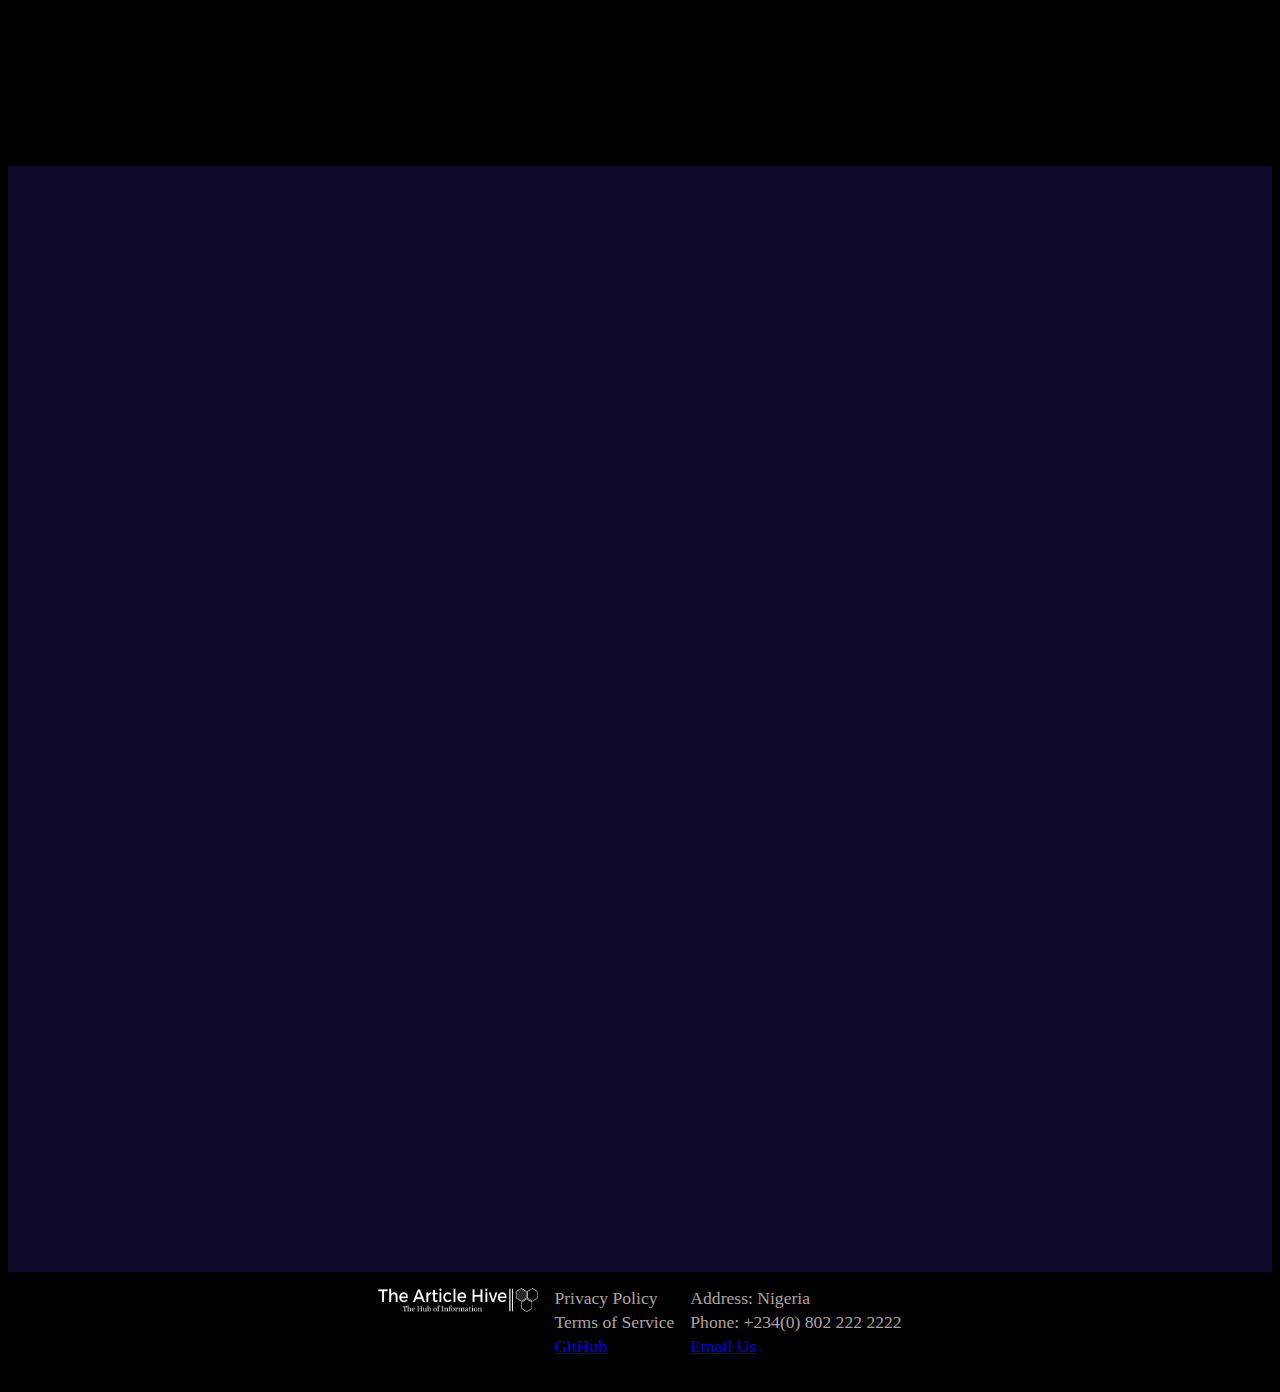
==== index.html @ c69f14dd "Update index.html" ====
<!DOCTYPE html>
<html lang="en">
<head>
	<meta charset="UTF-8">
	<meta name="viewport" content="width=device-width, initial-scale=1.0">
	<meta name="author" content="The Article Hive">
	<meta name="description" content="An online article club that promotes knowledge">
	<link rel="shortcut icon" type="image/png" href="./logo - shade of brown/the-article-hive-favicon-color.png" />
	<title>The Article Hive</title>
	<link rel="stylesheet" href="./static/css/style.css">
</head>
<body>
	<header>
		<a href="./index.html">
			<img class="right-anime" src="./static/logo - shade of brown/the-article-hive-high-resolution-logo-transparent.png" alt="header logo" />
		</a>
		<div style="display: flex;">
			<nav class="left-anime">
				<ul>
					<li><a href="./index.html">Home</a></li>
					<li><a href="./hive.html">Hive</a></li>
					<li><a href="./profile.html">Profile</a></li>
					<li><a href="./about.html">About</a></li>
					<li><a href="./contact.html">Contact</a></li>
					<li><a href="./login.html">Register/Login</a></li>
				</ul>
			</nav>
			<!-- <div class="search-container">
				<img src="./images/search-logo2.png" alt="search logo" />
				<input name="search" type="search" placeholder="Search"/>
			</div> -->
		</div>
	</header>
	<main>
		<div style="background-color: #4f33ec2f; padding-top: 2rem;">
			<div class="hero down-drop">
				<h1 class="right-anime">The Article Hive</h1>
				<h2 class="left-anime">A place to share your articles</h2>
			</div>
		</div>
		<section class="new-and-rated">
			<div class="">
				<h1 class="section-headings left-anime">New!</h1>
				<div class="responsive">
					<a class="box-link" href="./article.html">
						<article class="article-box index-page top-drop article-new">
							<h1 class="hor-align">The Future of Technology</h1>
							<div class="author-profilePic-date position-h1-new">
								<img src="./static/images/placeholder.png" alt="author image" /><span class="separator">•</span>
								<h1>Yomi Adebayo</h1><span class="separator">•</span>
								<h1>May 22, 2024</h1>
							</div>
							<p>
								Lorem ipsum dolor sit amet, consectetur adipisicing elit, sed do eiusmod
								Lorem ipsum dolor sit amet, consectetur adipisicing elit, sed do eiusmod
								Lorem ipsum dolor sit amet, consectetur adipisicing elit, sed do eiusmod
							</p>
						</article>
					</a>
					<a class="box-link" href="./article.html">
						<article class="article-box index-page top-drop article-new">
							<h1 class="hor-align">What you need to know about IOT</h1>
							<div class="author-profilePic-date position-h1-new">
								<img src="./static/images/placeholder.png" alt="author image" /><span class="separator">•</span>
								<h1>Yomi Adebayo</h1><span class="separator">•</span>
								<h1>May 22, 2024</h1>
							</div>
							<p>
								Lorem ipsum dolor sit amet, consectetur adipisicing elit, sed do eiusmod
								Lorem ipsum dolor sit amet, consectetur adipisicing elit, sed do eiusmod
								Lorem ipsum dolor sit amet, consectetur adipisicing elit, sed do eiusmod
							</p>
						</article>
					</a>
					<a class="box-link" href="./article.html">
						<article class="article-box index-page top-drop article-new">
							<h1 class="hor-align">How to become a better Entrepreneur</h1>
							<div class="author-profilePic-date position-h1-new">
								<img src="./static/images/placeholder.png" alt="author image" /><span class="separator">•</span>
								<h1>Yomi Adebayo</h1><span class="separator">•</span>
								<h1>May 22, 2024</h1>
							</div>
							<p>
								Lorem ipsum dolor sit amet, consectetur adipisicing elit, sed do eiusmod
								Lorem ipsum dolor sit amet, consectetur adipisicing elit, sed do eiusmod
								Lorem ipsum dolor sit amet, consectetur adipisicing elit, sed do eiusmod
							</p>
						</article>
					</a>
					<a class="box-link" href="./article.html">
						<article class="article-box index-page top-drop article-new">
							<h1 class="hor-align">Why Tech Experts are diverting into Farming</h1>
							<div class="author-profilePic-date position-h1-new">
								<img src="./static/images/placeholder.png" alt="author image" /><span class="separator">•</span>
								<h1>Yomi Adebayo</h1><span class="separator">•</span>
								<h1>May 22, 2024</h1>
							</div>
							<p>
								Lorem ipsum dolor sit amet, consectetur adipisicing elit, sed do eiusmod
								Lorem ipsum dolor sit amet, consectetur adipisicing elit, sed do eiusmod
								Lorem ipsum dolor sit amet, consectetur adipisicing elit, sed do eiusmod
							</p>
						</article>
					</a>
				</div>
				<div class="button-container">
					<h1>Join Our Community of Avid Readers and Thought Leaders.</h1>
					<h1>Read, Learn, and Grow with our Article Hive</h1>
					<div class="click-anime">
						<a href="./hive.html">
							<button>Click here for more</button>
						</a>
					</div>
				</div>
			</div>
			<div class="">
				<h1 class="section-headings right-anime" >Top rated</h1>
				<div>
					<a class="box-link" href="./article.html">
						<article class="article-box top-rated index-page left-anime article-rated">
							<h1 class="hor-align">The 7 Benefits of BSc Degree</h1>
							<p>
								Lorem ipsum dolor sit amet, consectetur adipisicing elit, sed do eiusmod
							</p>
							<div class="author-profilePic-date position-h1-new">
								<h1>Yomi Adebayo</h1><span class="separator separator-rated">•</span>
								<h1>May 22, 2024</h1>
							</div>
						</article>
					</a>
					<a class="box-link" href="./article.html">
						<article class="article-box top-rated index-page left-anime article-rated">
							<h1 class="hor-align">The Truth about AI</h1>
							<p>
								Lorem ipsum dolor sit amet, consectetur adipisicing elit, sed do eiusmod
							</p>
							<div class="author-profilePic-date position-h1-new">
								<h1>Yomi Adebayo</h1><span class="separator separator-rated">•</span>
								<h1>May 22, 2024</h1>
							</div>
						</article>
					</a>
					<a class="box-link" href="./article.html">
						<article class="article-box top-rated index-page left-anime article-rated">
							<h1 class="hor-align">How to be Excellent in Prompt Engineer</h1>
							<p>
								Lorem ipsum dolor sit amet, consectetur adipisicing elit, sed do eiusmod
							</p>
							<div class="author-profilePic-date position-h1-new">
								<h1>Yomi Adebayo</h1><span class="separator separator-rated">•</span>
								<h1>May 22, 2024</h1>
							</div>
						</article>
					</a>
				</div>
			</div>
		</section>
	</main>
	<footer class="paragraph">
		<div>
            <img src="./static/logo - shade of brown/the-article-hive-high-resolution-logo-white-transparent.png" alt="footer logo" />
        </div>
		<div>
			<p>Privacy Policy</p>
			<p>Terms of Service</p>
			<p><a href='#'>GitHub</a></p>
		</div>
		<div>
			<p>Address: Nigeria</p>
			<p>Phone: +234(0) 802 222 2222</p>
			<p><a href='#'>Email Us</a></p>
		</div>
		<script src="./static/js/form.js"></script>
		<script src="./static/js/hero.js"></script>
	</footer>
</body>
</html>
---- static/css/style.css ----
@keyframes dropdown {
    from {
        transform: translateY(-100%);
        opacity: 0;
    }
    to {
        transform: translateY(0);
        opacity: 1;
    }
}
.top-drop {
    opacity: 0;
    animation: dropdown 1s ease-out forwards;
}

@keyframes dropup {
    from {
        transform: translateY(100%);
        opacity: 0;
    }
    to {
        transform: translateY(0);
        opacity: 1;
    }
}
.down-drop {
    opacity: 0;
    animation: dropup 1s ease-out forwards;
}

@keyframes fadeIn {
    from {
        transform: translateX(-100%);
        opacity: 0;
    }
    to {
        transform: translateX(0);
        opacity: 1;
    }
}
.left-anime {
    opacity: 0;
    animation: fadeIn 2s ease-out forwards;
}

@keyframes fadeOut {
    from {
        transform: translateX(100%);
        opacity: 0;
    }
    to {
        transform: translateX(0);
        opacity: 1;
    }
}
.right-anime {
    opacity: 0;
    animation: fadeOut 2s ease-out forwards;
}

.button-container {
	text-align: center;
	margin-top: 2rem;
	padding-bottom: 1.5rem;
}
@keyframes bounceIn {
    from {
        transform: scale(0.5);
        opacity: 0;
    }
    to {
        transform: scale(1);
        opacity: 1;
    }
}
.click-anime {
	opacity: 0;
    animation: bounceIn 1s ease-out forwards;
    animation-delay: 0.5s;
}
.button-container button {
	background-color: rgb(134,77,37);
	color: white;
	border: none;
	border-radius: .6rem;
	cursor: pointer;
	transition: background-color 0.3s ease, transform 0.3s ease;
	font-size: 1rem;
	padding: 1rem .9rem;

	@media (min-width: 480px) {
        font-size: 1rem;
    }
	@media (min-width: 720px) {
        font-size: 1.2rem;
    }
	@media (min-width: 1024px) {
        font-size: 2rem;
    }
}

.button-container button:hover {
	background-color: #6b3a1e;
	transform: scale(1.05);
}

.button-container button:active {
	transform: scale(0.95);
}

/* @keyframes bounceIn {
    from {
        transform: scale(0.5);
        opacity: 0;
    }
    to {
        transform: scale(1);
        opacity: 1;
    }
} */
.button-container h1 {
	font-size: 1rem;
    opacity: 0;
    animation: bounceIn 1s ease-out forwards;
    animation-delay: 0.5s;

	@media (min-width: 480px) {
        font-size: 1rem;
    }
	@media (min-width: 1024px) {
        font-size: 2rem;
    }
	@media (min-width: 1300px) {
        font-size: 2.5rem;
    }
}

p {
	font-size: 0;
}

h1, h2, h3, h4, h5, h6, p, button, .link-tag {
	/* font-family: 'Alice', 'Courier New', Courier, monospace; */
	color: #afa4a4;
	font-size: large;

	@media (min-width: 480px) {
		font-size: small;
	}
	@media (min-width: 1024px) {
		font-size: x-large;
	}
	@media (min-width: 1200px) {
		font-size: large;
	}
	@media (min-width: 1300px) {
		font-size: larger;
	}
}

.hor-align {
	display: flex;
    flex-direction: row;
    align-items: center;
}

body {
	/* padding: 4rem; */ /* original consideration */
	background-color: black;
}

header {
	padding: .5rem 1rem; /* under consideration */
	padding-top: 2rem;
	display: flex;
	justify-content: space-between;
	align-items: center;
	flex-direction: column;

	@media (min-width: 480px) {
		padding-top: 1rem;
	}
	@media (min-width: 720px) {
		padding-top: 1.1rem;
	}
	@media (min-width: 1024px) {
		padding: 2rem 2rem; /* under consideration */
		padding-top: 3rem;
	}
	@media (min-width: 1024px) {
		flex-direction: row;
	}
}

nav {
	padding-right: 2rem;
	/* @media (min-width: 480px) {
		padding-top: 1rem;
	} */
	/* @media (min-width: 720px) {
		padding-top: 1.1rem;
	} */
	/* @media (min-width: 1024px) {
		padding: 2rem 2rem;
		padding-top: 3rem;
	} */
}

header img {
	width: 13rem;

	@media (min-width: 480px) {
		width: 15rem;
	}
	@media (min-width: 720px) {
		width: 20rem;
	}
	@media (min-width: 1024px) {
		width: 25rem;
	}
}

ul {
    list-style-type: none;
	display: flex;
}

ul li {
	font-size: 0.8rem;
	padding: 0.15rem;

	@media (min-width: 480px) {
		font-size: 1rem;
		padding: .3rem;
	}
	@media (min-width: 720px) {
		/* font-size: 0.9rem; */
		padding: 0.5rem;
	}
	@media (min-width: 1024px) {
		font-size: 1.5rem;
		padding: 0.7rem;
	}
	@media (min-width: 1200px) {
		font-size: 1.3rem;
		padding: 0.7rem;
	}
}

/* hero {
	display: flex;
    flex-direction: column;
    align-items: center;
    justify-content: center;
} */

.hero {
	display: block;
	height: 250px; /* make responsive */
	/* width: 600px; */
	width: auto;
	text-align: center;
	color: white;
	padding: 1.25rem;
	box-sizing: border-box;
	transition: background 2s ease-out;
	border-radius: 0.5rem;
	margin: 0 1rem; /* under consideration */
	height: 8rem;

	@media (min-width: 480px) {
        border-radius: 0.5rem;
		margin: 0 1rem; /* under consideration */
		height: 8rem;
    }
	@media (min-width: 720px) {
        border-radius: 0.5rem;
		margin: 0 4rem; /* under consideration */
		height: 13rem;
    }
}

.hero h1, .hero h2 {
	color: #ffffff;
	margin: 0;
	padding: 0;
	text-shadow: 2px 2px 4px rgba(0, 0, 0, 0.7);
}

.hero h1 {
	font-size: 1.6rem;

	@media (min-width: 480px) {
        font-size: 1.8rem;
    }
	@media (min-width: 720px) {
        font-size: 2rem;
    }
	@media (min-width: 1024px) {
        font-size: 2.4rem;
    }
	@media (min-width: 1300px) {
        font-size: 3rem;
    }
}

.hero h2 {
	font-size: 1rem;

	/* @media (min-width: 480px) {
        font-size: rem;
    } */
	@media (min-width: 720px) {
        font-size: 1.5rem;
    }
	@media (min-width: 1024px) {
        font-size: 1.8rem;
    }
}

article {
	padding-top: 2rem;
	/* box-sizing: border-box; */

	@media (min-width: 480px) {
        font-size: 1rem;
    }
}
.article-new {
	margin: 0.3rem;
}
.article-rated {
	margin: 1rem;
}

article img {
	width: 1.2rem;
	height: 1.2rem;
	border-radius: 50%;
	align-self: center;

	@media (min-width: 480px) {
        font-size: 1rem;
    }
}

article h1 {
	text-align: center;

	@media (min-width: 1024px) {
        margin-bottom: .5rem;
    }
}

article p {
	@media (min-width: 1024px) {
        margin-top: .5rem;
    }
}

.separator {
	color: #afa4a4;
	margin: 0 .4rem;
	align-self: center;
}
.separator-rated {
	padding-top: 0.7rem;
	@media (min-width: 480px) {
        padding-top: 0.2rem;
    }
	@media (min-width: 1024px) {
        padding-top: 0.3rem;
    }
	/* align-self: flex-end; */
}

.hive {
	display: grid;
	grid-template-columns: 2fr .5fr;
	gap: .1rem;
}

.new-and-rated {
	display: grid;
	/* grid-template-columns: 2fr .5fr; */
	grid-template-rows: 2fr .5fr;
	gap: .1rem;
	/* padding-top: 2rem; */
	background-color: #4f33ec2f;
	padding: .5rem 1rem; /* under consideration */

	@media (min-width: 480px) {
        font-size: 1rem;
    }
	@media (min-width: 1200px) {
        grid-template-columns: 2fr .5fr;
    }
}

.responsive {
	display: flex;
	flex-direction: column;

	@media (min-width: 480px) {
        font-size: 1rem;
    }
	@media (min-width: 1200px) {
        flex-direction: row;
    }
}

.hive-responsive {
	display: grid;
    grid-template-columns: repeat(auto-fill, minmax(1fr));
    /* margin: 0.5rem; */

	@media (min-width: 1024px) {
		grid-template-columns: repeat(3, 1fr);
	}
	@media (min-width: 1200px) {
		grid-template-columns: repeat(4, 1fr);
	}
}

.profile {
	display: flex;
	flex-direction: column;
	gap: .1rem;
	background-color: #4f33ec2f;
	padding: .5rem 1rem;
}
.profile h1, .profile p {
	@media (min-width: 320px) {
        font-size: 1rem;
    }
	@media (min-width: 1200px) {
        font-size: 1rem;
    }
	@media (min-width: 1300px) {
        font-size: 1.5rem;
    }
}
.profile-img-container {
	display: flex;
	flex-direction: column;
	justify-content: center;
	align-items: center;
	/* background-color: #4f33ec2f;
	padding: .5rem 1rem; */
}
.profile-img-container img {
	/* flex: 1rem 1rem auto; */
	width: 50%;
	border-radius: 13%;

	@media (min-width: 480px) {
		width: 35%;
		border-radius: 13%;
    }
	@media (min-width: 720px) {
		width: 20%;
		border-radius: 13%;
    }
	@media (min-width: 1024px) {
		width: 20%;
		border-radius: 13%;
    }
	@media (min-width: 1200px) {
		width: 17%;
		border-radius: 13%;
    }

}

/* .name {
	font-size: x-large;
} */

.section-headings {
	text-align: center;
	font-size: 1rem;
	/* margin-bottom: 1rem; */
	/* text-decoration: bold; */

	@media (min-width: 480px) {
        font-size: 1.5rem;
    }
	@media (min-width: 1024px) {
        font-size: 2rem;
    }
}

.article-box {
	display: flex;
	flex-direction: column;
    /* align-items: center; */
	padding: .8rem;
	/* border: 0.15rem solid #864d25; */
	border: 0.15rem solid rgb(134,77,37);
	border-radius: 1rem;
	/* background-color: hwb(25 1% 92% / 0.589); */
	/* background-color: rgba(12, 58, 26, 0.466); */
	/* background-image: url("../logo\ -\ shade\ of\ brown/the-article-hive-high-resolution-logo.png");
	background-size: cover; */
	background-color: hwb(34 30% 23% / 0.219);
	/* background-color: white; */
	/* box-shadow: #e0e0e0; */
}
.article-box:hover {
	/* background-color: #e0e0e0; */
	transform: translateY(-8px);
	box-shadow: 2px 2px 10px #afa4a4;
	transition: 0.3s ease-out;
}
.index-page {
	align-items: center;
}
/* .hive-page {
	align-items: flex-start;
} */

/* .article-box h1, h2, h3, h4, h5, h6, p, button { */
	/* font-family: 'Alice', 'Courier New', Courier, monospace; */
	/* color: black; */
/* } */

.top-rated h1 {
	margin-bottom: 0;
}

.top-rated p {
	margin-top: 0;
	margin-bottom: 0;
}

.author-profilePic-date {
	display: flex;
}
.author-profilePic-date h1 {
	font-size: .8rem;
	text-wrap: nowrap;

	@media (min-width: 480px) {
        font-size: 0.6rem;
    }
	@media (min-width: 1024px) {
        font-size: 1rem;
    }
	@media (min-width: 1200px) {
        font-size: 0.7rem;
    }
	@media (min-width: 1300px) {
        font-size: 1rem;
    }
}
.position-h1-new h1 {
	@media (min-width: 480px) {
        margin-top: 0.4rem;
    }
	/* margin-top: 0.4rem; */
}

section a {
	text-decoration: none;
	color: inherit;
}

footer {
	display: flex;
	justify-content: center;
	padding-top: 1rem;
	padding-bottom: 1.5rem;
	gap: .65rem;

	@media (min-width: 480px) {
        padding-top: 1rem;
		gap: .4rem;
    }
	@media (min-width: 1024px) {
        /* padding-top: 1rem; */
		gap: 1rem;
    }
}

footer p {
	margin: 0;
	margin-bottom: .5rem;
	font-size: .5rem;
}
.paragraph p {
	@media (min-width: 480px) {
        margin-bottom: 0.2rem;
		font-size: 0.8rem;
    }
	@media (min-width: 1024px) {
        margin-bottom: 0.2rem;
		font-size: 1.1rem;
    }
	@media (min-width: 1300px) {
		font-size: 1.2rem;
    }
}

footer img {
	width: 6rem;
	height: 1rem;

	@media (min-width: 1024px) {
        width: 10rem;
		height: 1.5rem;
    }
	@media (min-width: 720px) {
        /* width: rem; */
    }
}

.about, .article, .register, .contact, .login {
	background-color: #4f33ec2f;
	padding: .5rem 1rem; /* under consideration */

	@media (min-width: 1024px) {
		padding: 2rem 2rem;
	}

	/* padding: .5rem 1rem;
	display: flex;
	justify-content: space-between;
	align-items: center;

	@media (min-width: 480px) {
		padding-top: 1rem;
	}
	@media (min-width: 720px) {
		padding-top: 1.1rem;
	}
	@media (min-width: 1024px) {
		padding: 2rem 2rem;
		padding-top: 3rem;
	} */
}
.about h1, .article h1, .profile h1 {
	font-size: 2.1rem;
}
.article img {
	width: 10%;
	/* height: rem; */
}

.flex-block {
	display: flex;
}

.search-container {
    /* position: relative; */
	display: flex;
    width: 12rem;

}
.search-container input[type="search"] {
    width: 100%;
    padding: 5px 40px;
    font-size: 1em;
    border: 2px solid #afa4a4;
    border-radius: 5px;
    outline: none;
    transition: border-color 0.3s ease;
}
.search-container input[type="search"]::placeholder {
    color: #afa4a4;
}
.search-container input[type="search"]:focus {
    border-color: #6b3a1e;
}
.search-container img {
	position: relative;
    top: 2.5rem;
    left: 2.3rem;
    transform: translateY(-50%);
	width: 2rem;
    height: 1rem;
    font-size: 1.2em;
    color: #afa4a4;
    pointer-events: none;
}
.search-container input {
	align-self: center;
}

/* .form-contact div{
	margin-bottom: 1.5rem;
} */
input, textarea {
	
	border: 1px solid #ccc;
	border-radius: 0.3rem;
	box-sizing: border-box;
	padding: 0.5rem;
	font-size: 0.5rem;

	@media (min-width: 480px) {
		padding: 0.5rem;
		font-size: 0.5rem;
	}

	/* padding: .5rem 1rem;
	display: flex;
	justify-content: space-between;
	align-items: center;

	@media (min-width: 480px) {
		padding-top: 1rem;
	}
	@media (min-width: 720px) {
		padding-top: 1.1rem;
	}
	@media (min-width: 1024px) {
		padding: 2rem 2rem;
		padding-top: 3rem;
	} */
}
.form-contact input {
	width: 100%;

	@media (min-width: 1024px) {
		font-size: 0.75rem;
	}

	/* padding: .5rem 1rem;
	display: flex;
	justify-content: space-between;
	align-items: center;

	@media (min-width: 480px) {
		padding-top: 1rem;
	}
	@media (min-width: 720px) {
		padding-top: 1.1rem;
	}
	@media (min-width: 1024px) {
		padding: 2rem 2rem;
		padding-top: 3rem;
	} */
}
.form-contact textarea {
	width: 100%;

	@media (min-width: 1024px) {
		font-size: 0.75rem;
	}
}
form button {
	background-color: rgb(134,77,37);
	color: white;
	padding: 0.4rem 1.25rem;
	border: none;
	border-radius: 4px;
	cursor: pointer;
	transition: background-color 0.3s ease, transform 0.3s ease;
	/* font-size: 0.rem; */
}
form button:hover {
	background-color: #6b3a1e;
	transform: scale(1.05);
}
form button:active {
	transform: scale(0.95);
}

.form-register, .form-contact, .form-login {
    width: 110%;
    /* max-width: 400px; */
    padding: 0.5rem;
    border: 1px solid #ccc;
    border-radius: 0.5rem;
    background-color: #f9f9f9;
    box-sizing: border-box;

	@media (min-width: 480px) {
		width: 100%;
	}
	@media (min-width: 720px) {
		width: 100%;
	}

	/* padding: .5rem 1rem;
	display: flex;
	justify-content: space-between;
	align-items: center;

	@media (min-width: 480px) {
		padding-top: 1rem;
	}
	@media (min-width: 720px) {
		padding-top: 1.1rem;
	}
	@media (min-width: 1024px) {
		padding: 2rem 2rem;
		padding-top: 3rem;
	} */
}

/* .form-register div, .form-login div {
	margin-bottom: .55rem;
} */

.register, .login, .contact {
	display: flex;
	justify-content: center;
	/* flex-direction: column; */
}
.register input, .login input {
	width: 100%;

	@media (min-width: 720px) {
		font-size: 0.6rem;
	}
	@media (min-width: 1024px) {
		font-size: 0.9rem;
	}
}

.content {
    display: flex;
    flex-direction: column;
    align-items: center;
    width: 90%;
    /* max-width: 500px; */
    padding: 0 1.25rem;
    border: 1px solid #ccc;
    border-radius: 8px;
    background-color: #f9f9f9;
    box-sizing: border-box;

	@media (min-width: 720px) {
		width: 45%;
	}
	@media (min-width: 1024px) {
		width: 50%;
	}

	/* padding: .5rem 1rem;
	display: flex;
	justify-content: space-between;
	align-items: center;

	@media (min-width: 480px) {
		padding-top: 1rem;
	}
	@media (min-width: 720px) {
		padding-top: 1.1rem;
	}
	@media (min-width: 1024px) {
		padding: 2rem 2rem;
		padding-top: 3rem;
	} */
}
.content h1 {
    color: rgb(134,77,37);
}

form p {
	color: rgb(134,77,37);
	display: flex;
	justify-content: center;
	padding-top: 1rem;
}
form p a {
	color: #4f33ec;
	padding-left: 0.2rem;
}
form p a:hover {
	color: #6b3a1e;
	text-decoration: underline;
}
form p a:active {
	color: rgb(134,77,37);
	text-decoration: underline;
}

.required {
	display: flex;
	flex-direction: column;
	/* position: absolute; */
	/* left: 0; */
	/* bottom: 50%; */
	transform: translateY(50%);
	color: rgb(134,77,37);
	/* padding: 0; */
	/* margin: 0; */
	font-size: 0.8rem;
}
.not-required {
	display: flex;
	flex-direction: column;
	/* position: absolute; */
	/* left: 0; */
	/* bottom: 50%; */
	transform: translateY(50%);
	color: transparent;
	/* padding: 0; */
	/* margin: 0; */
	font-size: 0.8rem;
}
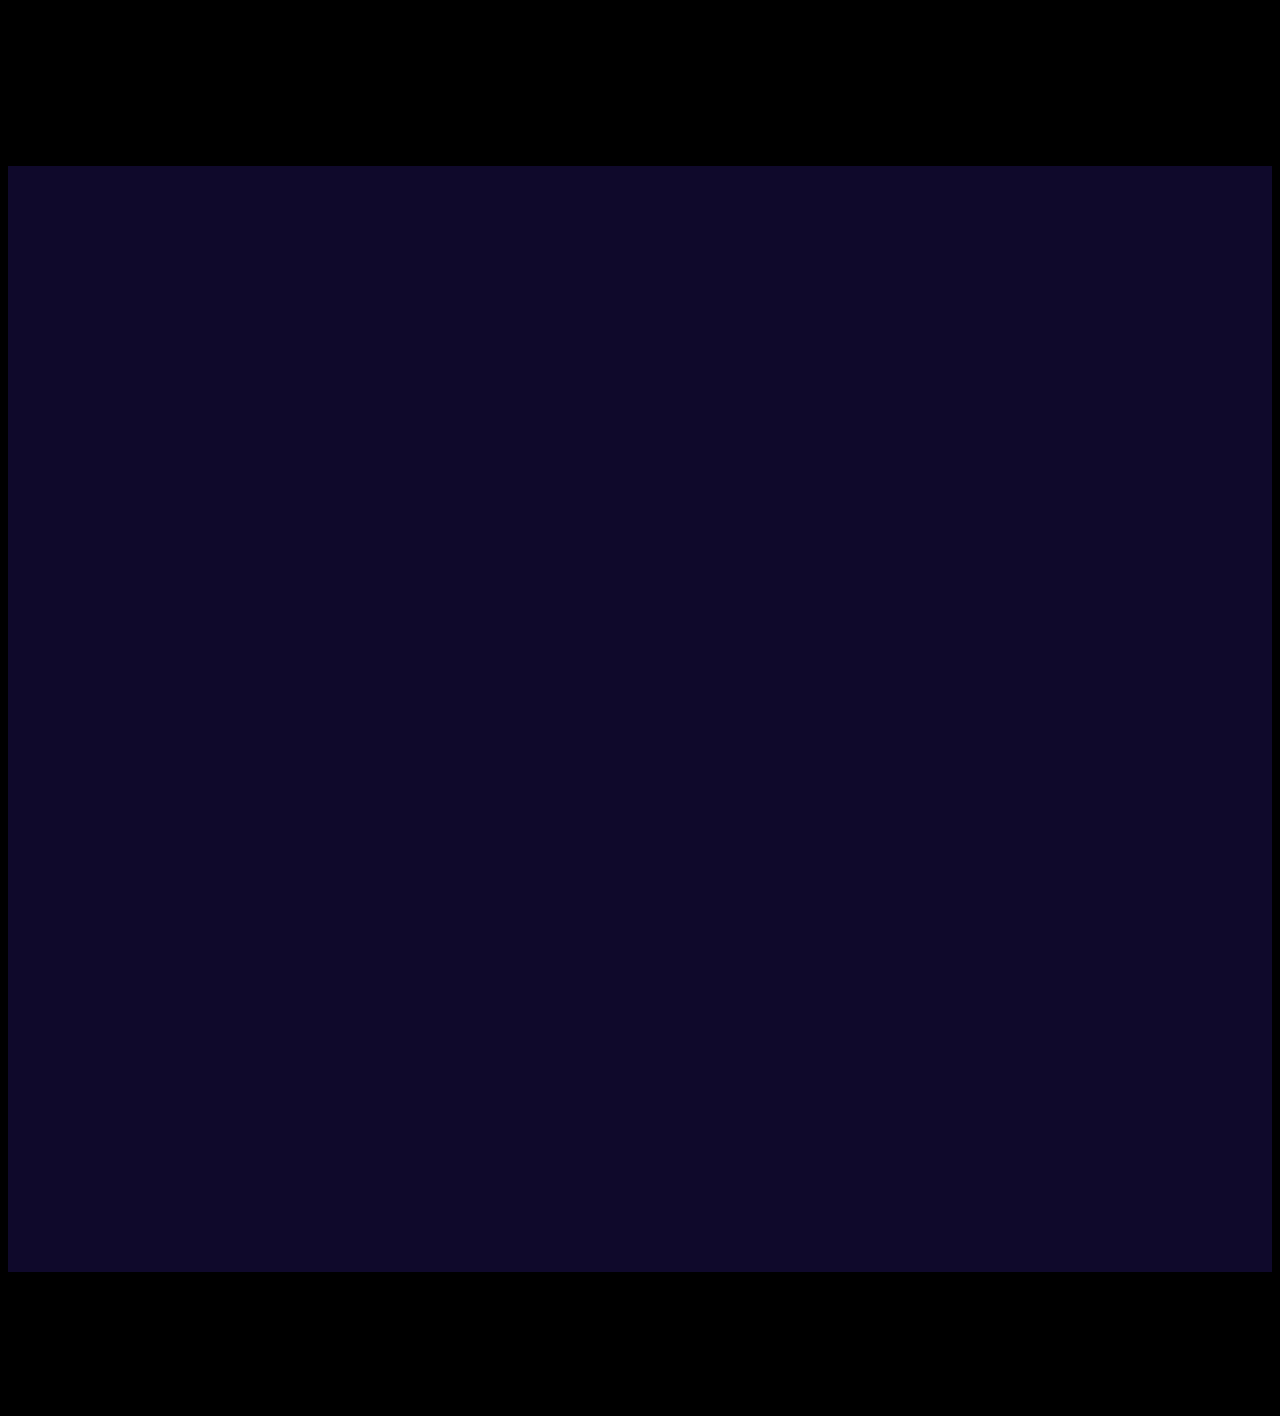
==== commit 769fbce4: "changes: added photos and minor styling" ====
--- a/index.html
+++ b/index.html
@@ -3,7 +3,7 @@
 <head>
 	<meta charset="UTF-8">
 	<meta name="viewport" content="width=device-width, initial-scale=1.0">
-	<meta name="author" content="The Article Hive">
+	<meta name="author" content="Dafetite Ogaga">
 	<meta name="description" content="An online article club that promotes knowledge">
 	<link rel="shortcut icon" type="image/png" href="./logo - shade of brown/the-article-hive-favicon-color.png" />
 	<title>The Article Hive</title>
@@ -17,12 +17,12 @@
 		<div style="display: flex;">
 			<nav class="left-anime">
 				<ul>
-					<li><a href="./index.html">Home</a></li>
-					<li><a href="./hive.html">Hive</a></li>
-					<li><a href="./profile.html">Profile</a></li>
-					<li><a href="./about.html">About</a></li>
-					<li><a href="./contact.html">Contact</a></li>
-					<li><a href="./login.html">Register/Login</a></li>
+					<li class="right-anime"><a href="./index.html">Home</a></li>
+					<li class="right-anime"><a href="./hive.html">Hive</a></li>
+					<li class="right-anime"><a href="./contact.html">Contact Us</a></li>
+					<!-- <li class="right-anime"><a href="./profile.html">Profile</a></li> -->
+					<li class="right-anime"><a href="./about.html">About Us</a></li>
+					<li class="right-anime"><a href="./login.html">Register/Login</a></li>
 				</ul>
 			</nav>
 			<!-- <div class="search-container">
@@ -34,8 +34,8 @@
 	<main>
 		<div style="background-color: #4f33ec2f; padding-top: 2rem;">
 			<div class="hero down-drop">
-				<h1 class="right-anime">The Article Hive</h1>
-				<h2 class="left-anime">A place to share your articles</h2>
+				<h1>The Article Hive</h1>
+				<h2>A place to share your articles</h2>
 			</div>
 		</div>
 		<section class="new-and-rated">
@@ -46,8 +46,8 @@
 						<article class="article-box index-page top-drop article-new">
 							<h1 class="hor-align">The Future of Technology</h1>
 							<div class="author-profilePic-date position-h1-new">
-								<img src="./static/images/placeholder.png" alt="author image" /><span class="separator">•</span>
-								<h1>Yomi Adebayo</h1><span class="separator">•</span>
+								<img src="./static/images/famous.jpg" alt="author image" /><span class="separator">•</span>
+								<h1>Famous</h1><span class="separator">•</span>
 								<h1>May 22, 2024</h1>
 							</div>
 							<p>
@@ -61,8 +61,8 @@
 						<article class="article-box index-page top-drop article-new">
 							<h1 class="hor-align">What you need to know about IOT</h1>
 							<div class="author-profilePic-date position-h1-new">
-								<img src="./static/images/placeholder.png" alt="author image" /><span class="separator">•</span>
-								<h1>Yomi Adebayo</h1><span class="separator">•</span>
+								<img src="./static/images/paul.jpg" alt="author image" /><span class="separator">•</span>
+								<h1>Paul</h1><span class="separator">•</span>
 								<h1>May 22, 2024</h1>
 							</div>
 							<p>
@@ -76,8 +76,8 @@
 						<article class="article-box index-page top-drop article-new">
 							<h1 class="hor-align">How to become a better Entrepreneur</h1>
 							<div class="author-profilePic-date position-h1-new">
-								<img src="./static/images/placeholder.png" alt="author image" /><span class="separator">•</span>
-								<h1>Yomi Adebayo</h1><span class="separator">•</span>
+								<img src="./static/images/debby.jpg" alt="author image" /><span class="separator">•</span>
+								<h1>Debby</h1><span class="separator">•</span>
 								<h1>May 22, 2024</h1>
 							</div>
 							<p>
@@ -91,8 +91,8 @@
 						<article class="article-box index-page top-drop article-new">
 							<h1 class="hor-align">Why Tech Experts are diverting into Farming</h1>
 							<div class="author-profilePic-date position-h1-new">
-								<img src="./static/images/placeholder.png" alt="author image" /><span class="separator">•</span>
-								<h1>Yomi Adebayo</h1><span class="separator">•</span>
+								<img src="./static/images/dafetite.jpeg" alt="author image" /><span class="separator">•</span>
+								<h1>Dafetite</h1><span class="separator">•</span>
 								<h1>May 22, 2024</h1>
 							</div>
 							<p>
@@ -123,7 +123,7 @@
 								Lorem ipsum dolor sit amet, consectetur adipisicing elit, sed do eiusmod
 							</p>
 							<div class="author-profilePic-date position-h1-new">
-								<h1>Yomi Adebayo</h1><span class="separator separator-rated">•</span>
+								<h1>Becky</h1><span class="separator separator-rated">•</span>
 								<h1>May 22, 2024</h1>
 							</div>
 						</article>
@@ -135,7 +135,7 @@
 								Lorem ipsum dolor sit amet, consectetur adipisicing elit, sed do eiusmod
 							</p>
 							<div class="author-profilePic-date position-h1-new">
-								<h1>Yomi Adebayo</h1><span class="separator separator-rated">•</span>
+								<h1>Omolara</h1><span class="separator separator-rated">•</span>
 								<h1>May 22, 2024</h1>
 							</div>
 						</article>
@@ -147,7 +147,7 @@
 								Lorem ipsum dolor sit amet, consectetur adipisicing elit, sed do eiusmod
 							</p>
 							<div class="author-profilePic-date position-h1-new">
-								<h1>Yomi Adebayo</h1><span class="separator separator-rated">•</span>
+								<h1>Martins</h1><span class="separator separator-rated">•</span>
 								<h1>May 22, 2024</h1>
 							</div>
 						</article>
@@ -156,19 +156,21 @@
 			</div>
 		</section>
 	</main>
-	<footer class="paragraph">
+	<footer class="paragraph down-drop">
 		<div>
             <img src="./static/logo - shade of brown/the-article-hive-high-resolution-logo-white-transparent.png" alt="footer logo" />
         </div>
 		<div>
 			<p>Privacy Policy</p>
 			<p>Terms of Service</p>
-			<p><a href='#'>GitHub</a></p>
-		</div>
+			<p><a href="./about.html">About Us</a></p>
+			<p>Developed by: <a href="https://dafetiteogaga.github.io/dafetite" style="padding-right: 0.5rem;">Dafetite</a></p>
+	</div>
 		<div>
 			<p>Address: Nigeria</p>
 			<p>Phone: +234(0) 802 222 2222</p>
 			<p><a href='#'>Email Us</a></p>
+			<p>&copy; The Article Hive • 2024</p>
 		</div>
 		<script src="./static/js/form.js"></script>
 		<script src="./static/js/hero.js"></script>
--- a/static/css/style.css
+++ b/static/css/style.css
@@ -902,3 +902,6 @@
 	font-size: 0.8rem;
 }
 
+.article-pic {
+	border-radius: 0.6rem;
+}
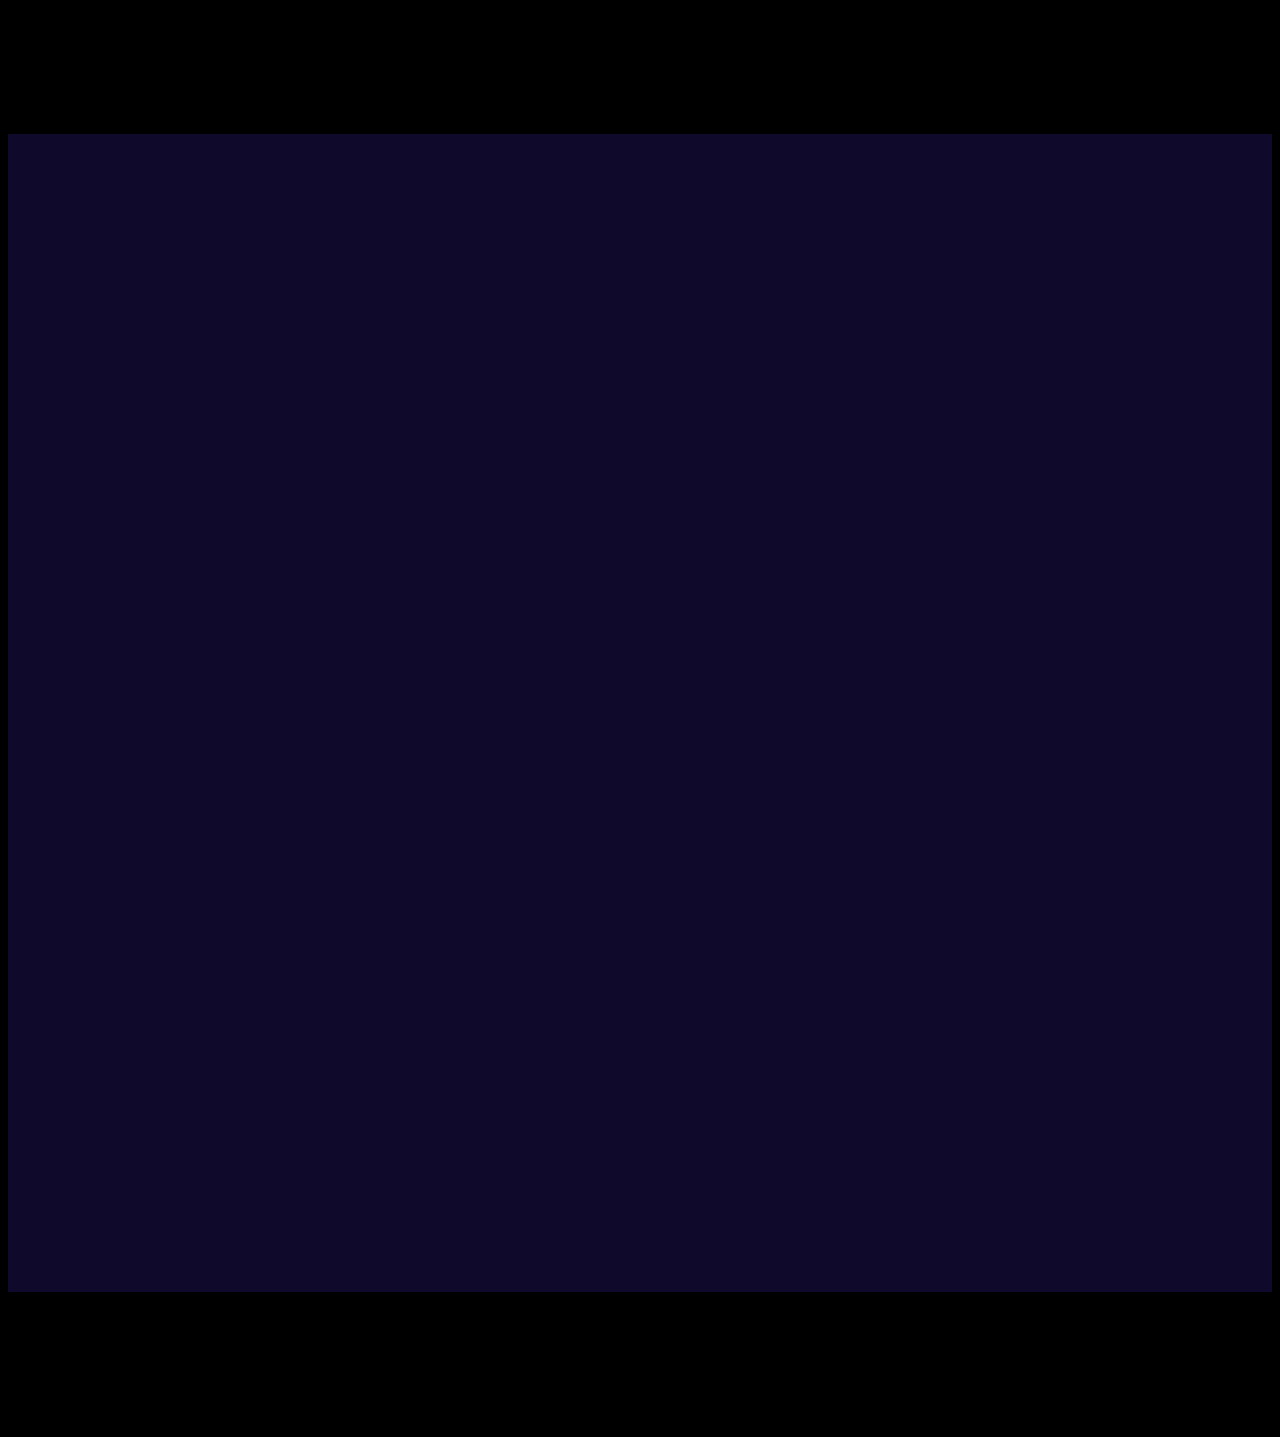
==== commit f09f0cee: "changes: added data to improve experience" ====
--- a/index.html
+++ b/index.html
@@ -5,13 +5,13 @@
 	<meta name="viewport" content="width=device-width, initial-scale=1.0">
 	<meta name="author" content="Dafetite Ogaga">
 	<meta name="description" content="An online article club that promotes knowledge">
-	<link rel="shortcut icon" type="image/png" href="./logo - shade of brown/the-article-hive-favicon-color.png" />
+	<link rel="shortcut icon" type="image/png" href="./static/logo - shade of brown/the-article-hive-favicon-color.png" />
 	<title>The Article Hive</title>
 	<link rel="stylesheet" href="./static/css/style.css">
 </head>
 <body>
 	<header>
-		<a href="./index.html">
+		<a class="bounce-header" href="./index.html">
 			<img class="right-anime" src="./static/logo - shade of brown/the-article-hive-high-resolution-logo-transparent.png" alt="header logo" />
 		</a>
 		<div style="display: flex;">
@@ -34,8 +34,8 @@
 	<main>
 		<div style="background-color: #4f33ec2f; padding-top: 2rem;">
 			<div class="hero down-drop">
-				<h1>The Article Hive</h1>
-				<h2>A place to share your articles</h2>
+				<h1 class="right-anime">The Article Hive</h1>
+				<h2 class="left-anime">A place to share your articles</h2>
 			</div>
 		</div>
 		<section class="new-and-rated">
@@ -51,9 +51,9 @@
 								<h1>May 22, 2024</h1>
 							</div>
 							<p>
-								Lorem ipsum dolor sit amet, consectetur adipisicing elit, sed do eiusmod
-								Lorem ipsum dolor sit amet, consectetur adipisicing elit, sed do eiusmod
-								Lorem ipsum dolor sit amet, consectetur adipisicing elit, sed do eiusmod
+								In 1866, at the age of 19, Edison moved to Louisville, Kentucky, where, as an employee of Western Union,
+								he worked the Associated Press bureau news wire. Edison requested the night shift, which allowed him
+								plenty of time to spend at his two favorite pastimes—reading and experimenting.
 							</p>
 						</article>
 					</a>
@@ -66,9 +66,9 @@
 								<h1>May 22, 2024</h1>
 							</div>
 							<p>
-								Lorem ipsum dolor sit amet, consectetur adipisicing elit, sed do eiusmod
-								Lorem ipsum dolor sit amet, consectetur adipisicing elit, sed do eiusmod
-								Lorem ipsum dolor sit amet, consectetur adipisicing elit, sed do eiusmod
+								Edison obtained the exclusive right to sell newspapers on the road, and, with the aid of four
+								assistants, he set in type and printed the Grand Trunk Herald, which he sold with his other papers.
+								[26] This began Edison's long streak of entrepreneurial ventures
 							</p>
 						</article>
 					</a>
@@ -81,9 +81,9 @@
 								<h1>May 22, 2024</h1>
 							</div>
 							<p>
-								Lorem ipsum dolor sit amet, consectetur adipisicing elit, sed do eiusmod
-								Lorem ipsum dolor sit amet, consectetur adipisicing elit, sed do eiusmod
-								Lorem ipsum dolor sit amet, consectetur adipisicing elit, sed do eiusmod
+								Nearly all of Edison's patents were utility patents, which were protected for 17 years and included
+								inventions or processes that are electrical, mechanical, or chemical in nature. About a dozen were
+								design patents, which protect an ornamental design for up to 14 years.
 							</p>
 						</article>
 					</a>
@@ -96,9 +96,9 @@
 								<h1>May 22, 2024</h1>
 							</div>
 							<p>
-								Lorem ipsum dolor sit amet, consectetur adipisicing elit, sed do eiusmod
-								Lorem ipsum dolor sit amet, consectetur adipisicing elit, sed do eiusmod
-								Lorem ipsum dolor sit amet, consectetur adipisicing elit, sed do eiusmod
+								Over his desk Edison displayed a placard with Sir Joshua Reynolds' famous quotation: "There is no
+								expedient to which a man will not resort to avoid the real labor of thinking."[38] This slogan was
+								reputedly posted at several other locations throughout the facility.
 							</p>
 						</article>
 					</a>
@@ -120,7 +120,7 @@
 						<article class="article-box top-rated index-page left-anime article-rated">
 							<h1 class="hor-align">The 7 Benefits of BSc Degree</h1>
 							<p>
-								Lorem ipsum dolor sit amet, consectetur adipisicing elit, sed do eiusmod
+								His first phonograph recorded on tinfoil around a grooved cylinder.
 							</p>
 							<div class="author-profilePic-date position-h1-new">
 								<h1>Becky</h1><span class="separator separator-rated">•</span>
@@ -132,7 +132,8 @@
 						<article class="article-box top-rated index-page left-anime article-rated">
 							<h1 class="hor-align">The Truth about AI</h1>
 							<p>
-								Lorem ipsum dolor sit amet, consectetur adipisicing elit, sed do eiusmod
+								Up to that point, microphones, such as the ones developed by Johann
+								Philipp Reis and Alexander Graham Bell
 							</p>
 							<div class="author-profilePic-date position-h1-new">
 								<h1>Omolara</h1><span class="separator separator-rated">•</span>
@@ -144,7 +145,8 @@
 						<article class="article-box top-rated index-page left-anime article-rated">
 							<h1 class="hor-align">How to be Excellent in Prompt Engineer</h1>
 							<p>
-								Lorem ipsum dolor sit amet, consectetur adipisicing elit, sed do eiusmod
+								These early bulbs all had flaws such as an extremely short life and
+								requiring a high electric current
 							</p>
 							<div class="author-profilePic-date position-h1-new">
 								<h1>Martins</h1><span class="separator separator-rated">•</span>
@@ -172,7 +174,7 @@
 			<p><a href='#'>Email Us</a></p>
 			<p>&copy; The Article Hive • 2024</p>
 		</div>
-		<script src="./static/js/form.js"></script>
+		<script src="./static/js/forms.js"></script>
 		<script src="./static/js/hero.js"></script>
 	</footer>
 </body>
--- a/static/css/style.css
+++ b/static/css/style.css
@@ -101,7 +101,7 @@
 
 .button-container button:hover {
 	background-color: #6b3a1e;
-	transform: scale(1.05);
+	transform: scale(1.3);
 }
 
 .button-container button:active {
@@ -170,8 +170,8 @@
 }
 
 header {
-	padding: .5rem 1rem; /* under consideration */
-	padding-top: 2rem;
+	padding: 0 1rem; /* under consideration */
+	padding-top: 2.5rem;
 	display: flex;
 	justify-content: space-between;
 	align-items: center;
@@ -190,9 +190,12 @@
 	@media (min-width: 1024px) {
 		flex-direction: row;
 	}
-}
-
-nav {
+	@media (min-width: 1200px) {
+        margin-bottom: -2rem;
+    }
+}
+
+.nav {
 	padding-right: 2rem;
 	/* @media (min-width: 480px) {
 		padding-top: 1rem;
@@ -204,6 +207,10 @@
 		padding: 2rem 2rem;
 		padding-top: 3rem;
 	} */
+}
+
+nav li {
+	text-wrap: nowrap;
 }
 
 header img {
@@ -397,7 +404,7 @@
     }
 }
 
-.responsive {
+/* .responsive {
 	display: flex;
 	flex-direction: column;
 
@@ -407,9 +414,9 @@
 	@media (min-width: 1200px) {
         flex-direction: row;
     }
-}
-
-.hive-responsive {
+} */
+
+.responsive {
 	display: grid;
     grid-template-columns: repeat(auto-fill, minmax(1fr));
     /* margin: 0.5rem; */
@@ -505,12 +512,17 @@
 	background-color: hwb(34 30% 23% / 0.219);
 	/* background-color: white; */
 	/* box-shadow: #e0e0e0; */
+	transition: transform 0.3s ease-out, box-shadow 0.3s ease-out;
+	/* transition: transform 0.3s ease-out, box-shadow 0.3s ease-out; */
 }
 .article-box:hover {
 	/* background-color: #e0e0e0; */
-	transform: translateY(-8px);
-	box-shadow: 2px 2px 10px #afa4a4;
-	transition: 0.3s ease-out;
+	transform: translateY(-5000px) scale(2.05);
+	/* transform: translateX(-5px); */
+	/* transition: 0.5s scale(1.05); */
+    box-shadow: -6px -6px 10px #afa4a4;
+	/* transition: 0.3s ease-out; */
+	/* transform: scale(1.2); */
 }
 .index-page {
 	align-items: center;
@@ -760,7 +772,7 @@
 }
 form button:hover {
 	background-color: #6b3a1e;
-	transform: scale(1.05);
+	transform: scale(1.2);
 }
 form button:active {
 	transform: scale(0.95);
@@ -905,3 +917,167 @@
 .article-pic {
 	border-radius: 0.6rem;
 }
+
+#start-320 {
+	font-size: 3rem;
+}
+
+.message-box {
+	display: flex;
+	justify-content: start;
+}
+.message-box p {
+	height: 0;
+	overflow: hidden;
+	margin: 0;
+	padding: 0;
+	font-style: italic;
+	color: red;
+	text-align: start;
+	font-size: 0.5rem;
+
+	@media (min-width: 720px) {
+        font-size: 0.5rem;
+    }
+	@media (min-width: 1024px) {
+        font-size: 0.9rem;
+    }
+}
+
+.profile-update {
+	width: 100%;
+	font-size: 0.49rem;
+
+	@media (min-width: 720px) {
+        font-size: 0.55rem;
+    }
+	@media (min-width: 1024px) {
+        font-size: 0.9rem;
+    }
+}
+
+.greeting {
+	display: grid;
+	justify-content: center;
+	padding-right: 0;
+}
+.greeting h1 {
+	font-size: small;
+	margin: 0;
+	color: rgb(134,77,37);
+
+	@media (min-width: 480px) {
+        font-size: medium;
+		padding-right: 1rem;
+    }
+	@media (min-width: 1024px) {
+        font-size: x-large;
+    }
+	@media (min-width: 1024px) {
+        padding-right: 2.5rem;
+    }
+}
+/* .greeting h1:hover {
+	transform: scale(1.05);
+}
+.greeting h1:active {
+	transform: scale(0.95);
+} */
+
+.profile-buttons button{
+	margin: 0 0.5rem;
+}
+
+.small-container button {
+	background-color: rgb(134,77,37);
+	color: white;
+	border: none;
+	border-radius: .6rem;
+	cursor: pointer;
+	transition: background-color 0.3s ease, transform 0.3s ease;
+	font-size: 0.8rem;
+	padding: 0.3rem 0.2rem;
+
+	@media (min-width: 480px) {
+        font-size: 1rem;
+    }
+	@media (min-width: 720px) {
+        font-size: 1.2rem;
+		padding: 0.6rem 0.45rem;
+    }
+	@media (min-width: 1024px) {
+        font-size: 2rem;
+    }
+	@media (min-width: 1200px) {
+        padding: 0.4rem 0.3rem;
+		font-size: 1.4rem;
+    }
+	@media (min-width: 1300px) {
+        padding: 0.8rem 0.7rem;
+		font-size: 1.4rem;
+    }
+}
+.small-container button:hover {
+	background-color: #6b3a1e;
+	transform: scale(1.05);
+}
+.small-container button:active {
+	transform: scale(0.95);
+}
+
+.bounce-head {
+	cursor: pointer;
+	transition: transform 0.3s ease;
+	color: transparent;
+	padding: 0 0.5rem;
+	/* ....................... */
+}
+.bounce-head:hover {
+	transform: scale(1.4);
+}
+.bounce-head:active {
+	transform: scale(0.95);
+}
+
+.mini-header {
+	display: flex;
+    /* justify-content: space-between;
+    align-items: center; */
+}
+
+.left-align-mini-header {
+	@media (min-width: 1024px) {
+        justify-content: end;
+		padding-right: 2rem;
+    }
+}
+
+.bounce-header {
+	cursor: pointer;
+	transition: transform 0.3s ease;
+	color: transparent;
+	/* ....................... */
+}
+.bounce-header:hover {
+	transform: scale(1.2);
+}
+.bounce-header:active {
+	transform: scale(0.95);
+}
+
+.password-form {
+	display: flex;
+	flex-direction: column;
+	/* padding-left: 0; */
+}
+.password-form li {
+	font-size: xx-small;
+	list-style-type: circle;
+
+	@media (min-width: 720px) {
+        font-size: x-small;
+    }
+	@media (min-width: 1024px) {
+        font-size: small;
+    }
+}
